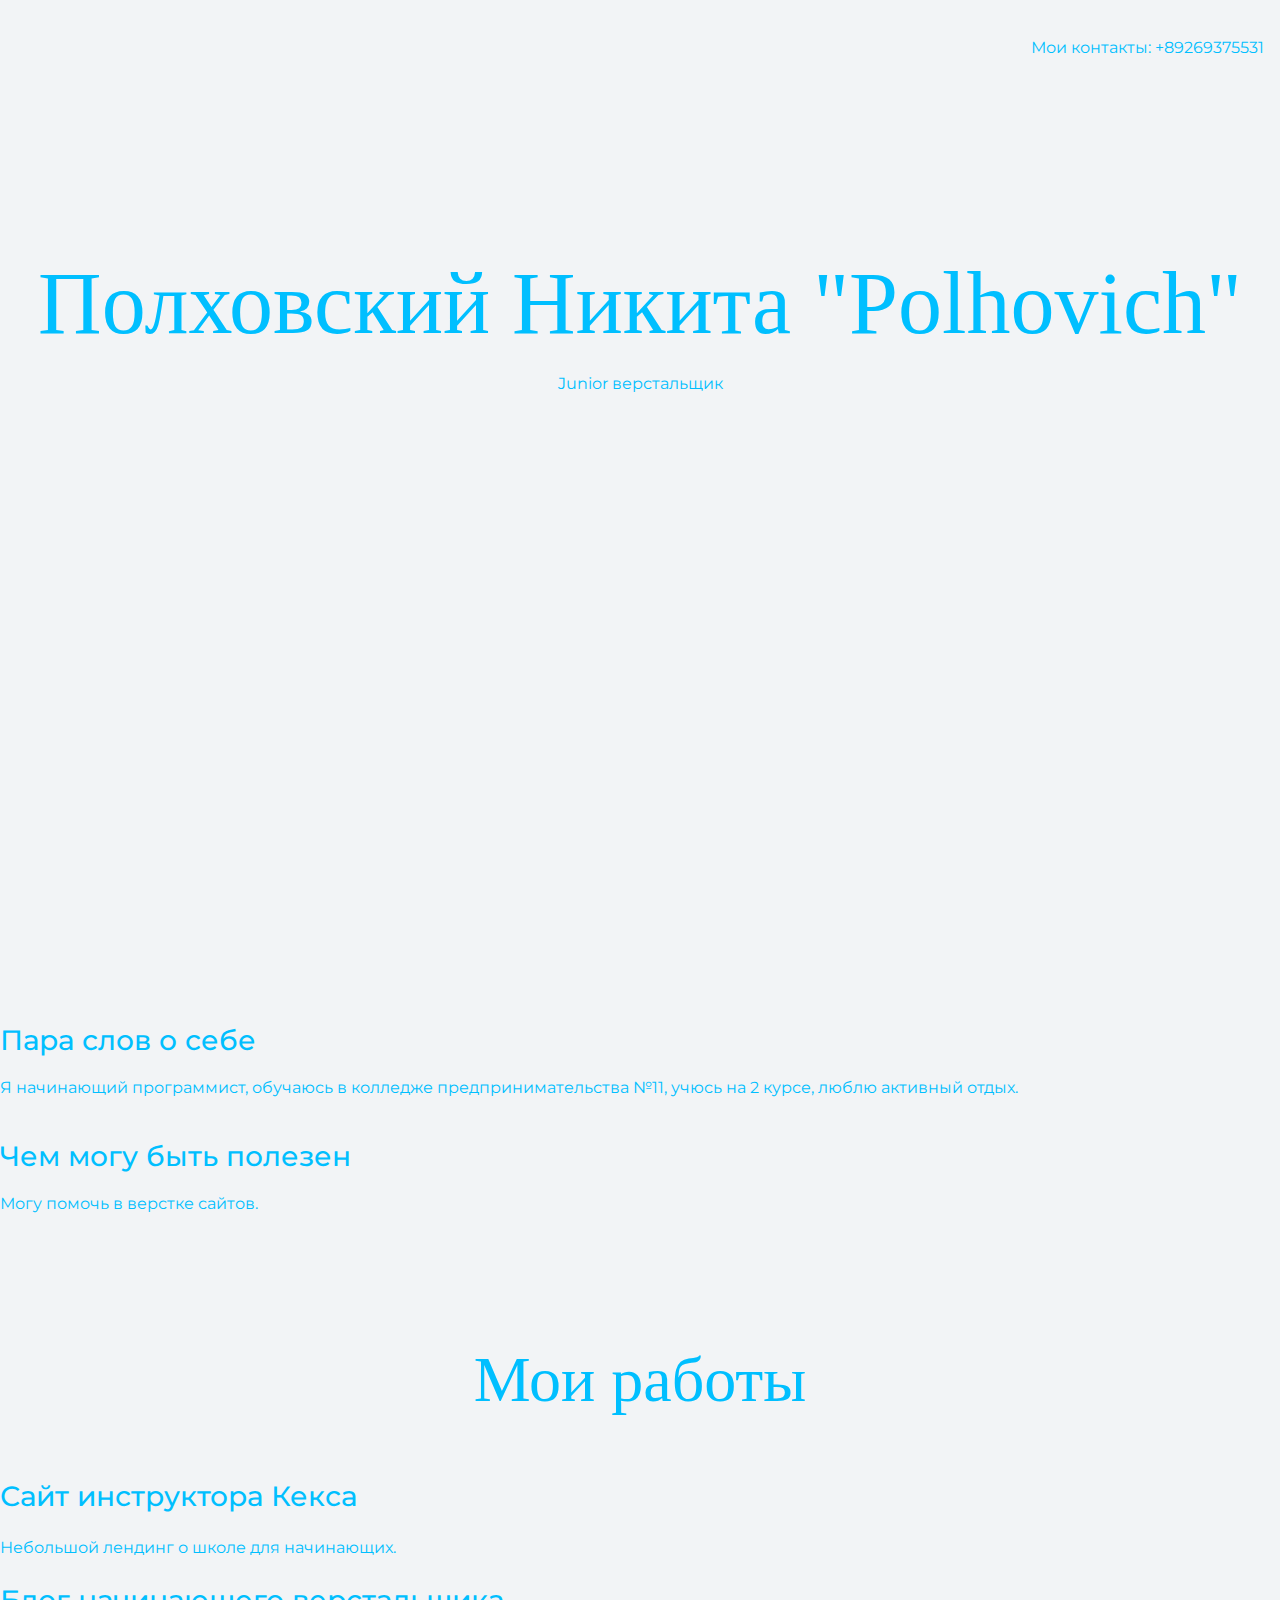
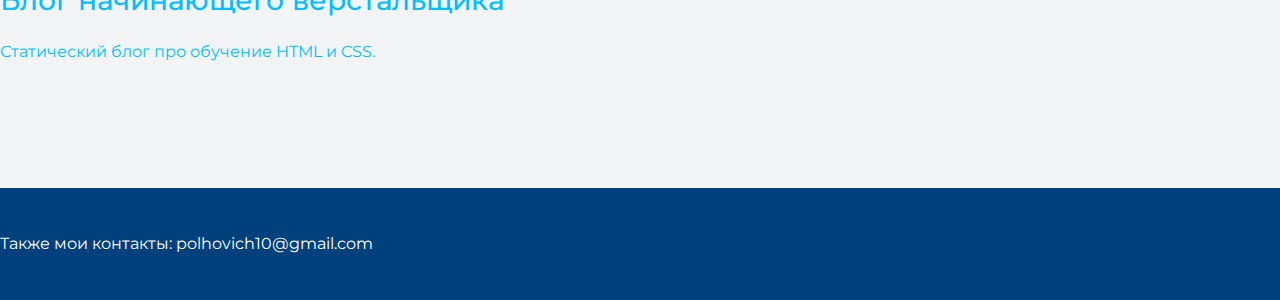
==== index.html @ 1afcd13a "Update index.html" ====
<!DOCTYPE html>
<html lang="ru">
  <head>
    <meta charset="UTF-8">
    <link rel="stylesheet" href="style.css">
    <link href="https://fonts.googleapis.com/css?family=Montserrat:400,500,700|Old+Standard+TT&display=swap&subset=cyrillic" rel="stylesheet">
    <title>Портфолио Junior верстальщика</title> 
  </head>

  <body>
    <header class="page-header">
      <div class="container">
      Мои контакты:
      +89269375531
    </div>
    </header>

    <section class="hero-image">
      <h1 class="heading"><div class="container">Полховский Никита "Polhovich"</div></h1>
      <p><div class="container">Junior верстальщик</div></p>
    </section>

    <section class="intro">
      <h2 class="subheading"></h2>
      <h3>Пара слов о себе</h3>
      <p>Я начинающий программист, обучаюсь в колледже предпринимательства №11, учюсь на 2 курсе, люблю активный отдых.</p>
      <h3>Чем могу быть полезен</h3>
      <p>Могу помочь в верстке сайтов.</p>
    </section>

    <section class="portfolio">
      <h2 class="subheading">Мои работы</h2>

      <h3>Сайт инструктора Кекса</h3>
      <p>Небольшой лендинг о школе для начинающих.</p>

      <h3>Блог начинающего верстальщика</h3>
      <p>Статический блог про обучение HTML и CSS.</p>
    </section>

    <footer class="page-footer">
      Также мои контакты:
      polhovich10@gmail.com
    </footer>
  </body>
</html>
---- style.css ----
body {
  margin: 0;
  min-width: 960px;
  font-family: "Montserrat", "Helvetica", "Arial", sans-serif;
  font-size: 16px;
  line-height: 32px;
  color: #00bfff;
  background-color: #f2f4f6;
  background-image: url(images/photo.jpg);
  background-repeat: no-repeat;
  background-position: top center;
}

.container {
  max-width: 928px;
  margin: 0 auto;
  padding: 0 16px;
}

.page-header {
  margin: 0 0 160px;
  padding: 32px 0 32px;
}

.page-header .container,
.page-footer .container {
  max-width: 1408px;
  text-align: right;
}

.page-header a {
  margin-left: 56px;
  color: #288be6;
  text-decoration: none;
  background-repeat: no-repeat;
  background-position: left;
}

.header-email {
  padding-left: 30px;
  background-image: url("img/icon-email-header.svg");
}

.header-phone {
  padding-left: 25px;
  background-image: url("img/icon-phone-header.svg");
}

.hero-image {
  margin-bottom: 620px;
}

.hero-image .container {
  max-width: 1408px;
  text-align: center;
}

.heading {
  margin: 0 0 16px;
  font-family: "Old Standard TT", "Times", "Times New Roman", serif;
  font-size: 88px;
  line-height: 96px;
  font-weight: 400;
}

.hero-image p {
  margin: 0;
  font-size: 32px;
  line-height: 48px;
}

.intro {
  margin: 0 0 120px;
}

.subheading {
  margin: 0 0 56px;
  font-family: "Old Standard TT", "Times", "Times New Roman", serif;
  font-size: 64px;
  line-height: 80px;
  font-weight: 400;
  text-align: center;
}

.user-image {
  margin: 0 0 32px;
  text-align: center;
}

.intro h3,
.portfolio h3 {
  margin: 0 0 12px;
  font-size: 28px;
  line-height: 40px;
  font-weight: 500;
}

.intro p {
  margin: 0 0 32px;
}

.skills-list {
  margin: 0;
  padding: 0;
}

.skills-list dt {
  padding-left: 32px;
  background-repeat: no-repeat;
  background-position: left;
}

.skill-html {
  background-image: url("img/icon-html.svg");
}

.skill-css {
  background-image: url("img/icon-css.svg");
}

.level {
  margin: 4px 0 16px;
  padding: 0;
  height: 14px;
  font-size: 0;
  background-color: #ffffff;
  border: 1px solid #86c3fa;
  border-radius: 8px;
}

.level div {
  margin: 1px;
  height: 12px;
  background-color: #288be6;
  border-radius: 6px;
}

.portfolio {
  margin: 0 0 120px;
}

.projects {
  margin: 0;
  padding: 0;
  list-style: none;
}

.projects li {
  margin: 0 0 80px;
}

.project-image {
  margin: 0 0 24px;
  text-align: center;
}

.projects p {
  margin: 0 0 24px;
}

.button {
  padding: 6px 20px;
  display: inline-block;
  vertical-align: baseline;
  text-decoration: none;
  text-transform: uppercase;
  border-radius: 4px;
  background-color: #288be6;
  color: #ffffff;
}

.page-footer {
  padding: 40px 0;
  background-color: #00417d;
  color: #ffffff;
}

.page-footer a {
  margin-left: 56px;
  color: inherit;
  text-decoration: none;
  background-repeat: no-repeat;
  background-position: left;
}

.footer-email {
  padding-left: 30px;
  background-image: url("img/icon-email-footer.svg");
}

.footer-phone {
  padding-left: 25px;
  background-image: url("img/icon-phone-footer.svg");
}
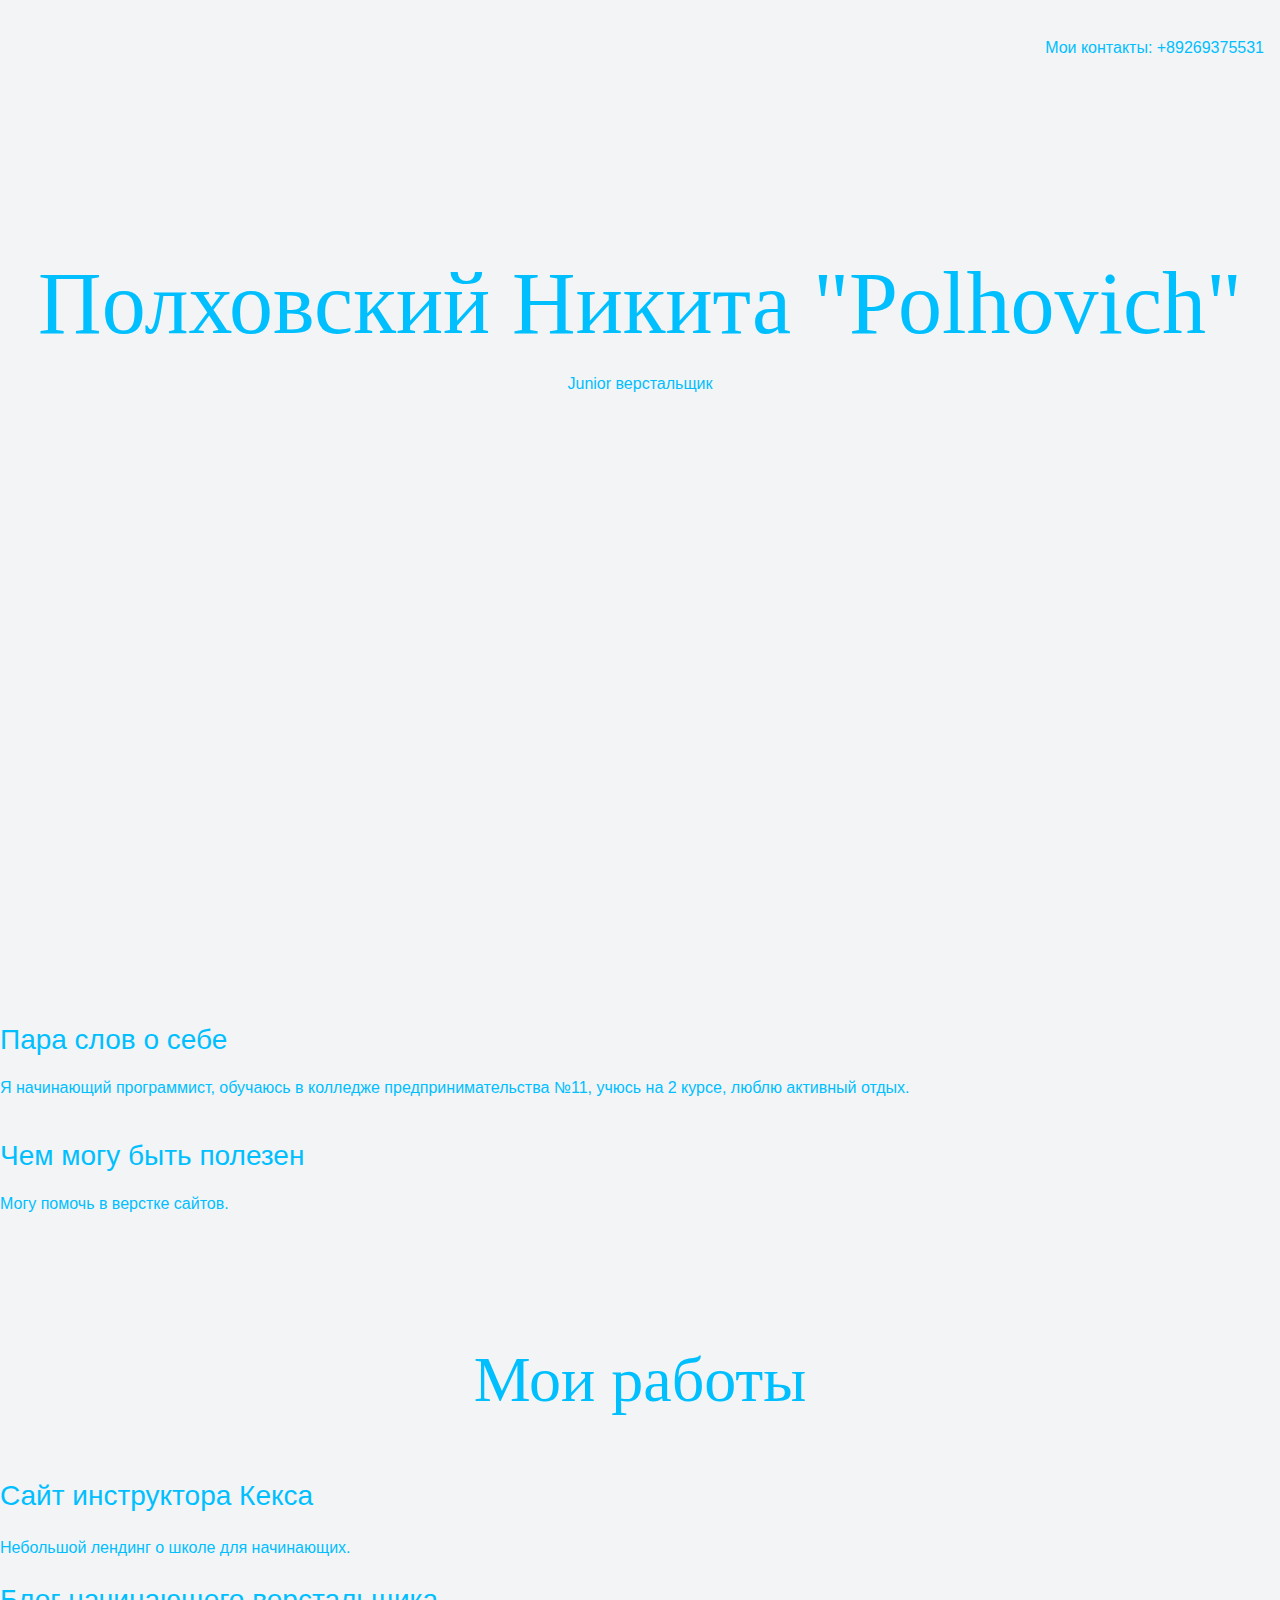
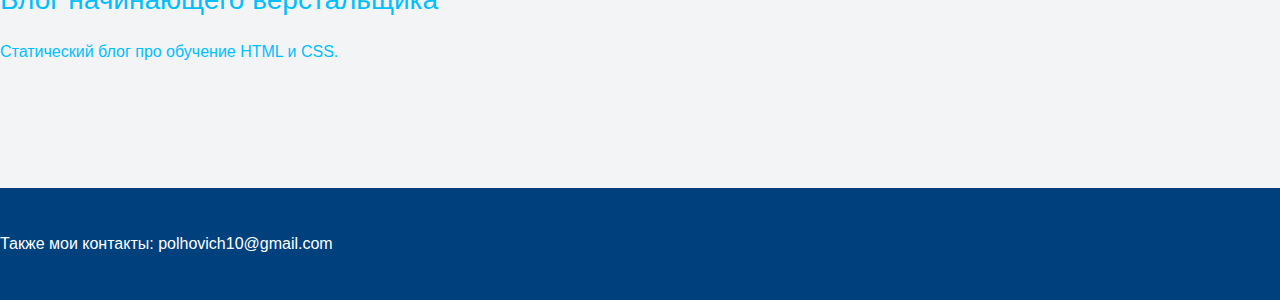
==== commit fd657f1d: "Update index.html" ====
--- a/index.html
+++ b/index.html
@@ -3,7 +3,7 @@
   <head>
     <meta charset="UTF-8">
     <link rel="stylesheet" href="style.css">
-    <link href="https://fonts.googleapis.com/css?family=Montserrat:400,500,700|Old+Standard+TT&display=swap&subset=cyrillic" rel="stylesheet">
+    <link href="https://imgfon.ru/Img/Crop/2560x2048/Nature/derevo-noch-luna-nebo-zvezdy.jpg" rel="stylesheet">
     <title>Портфолио Junior верстальщика</title> 
   </head>
 
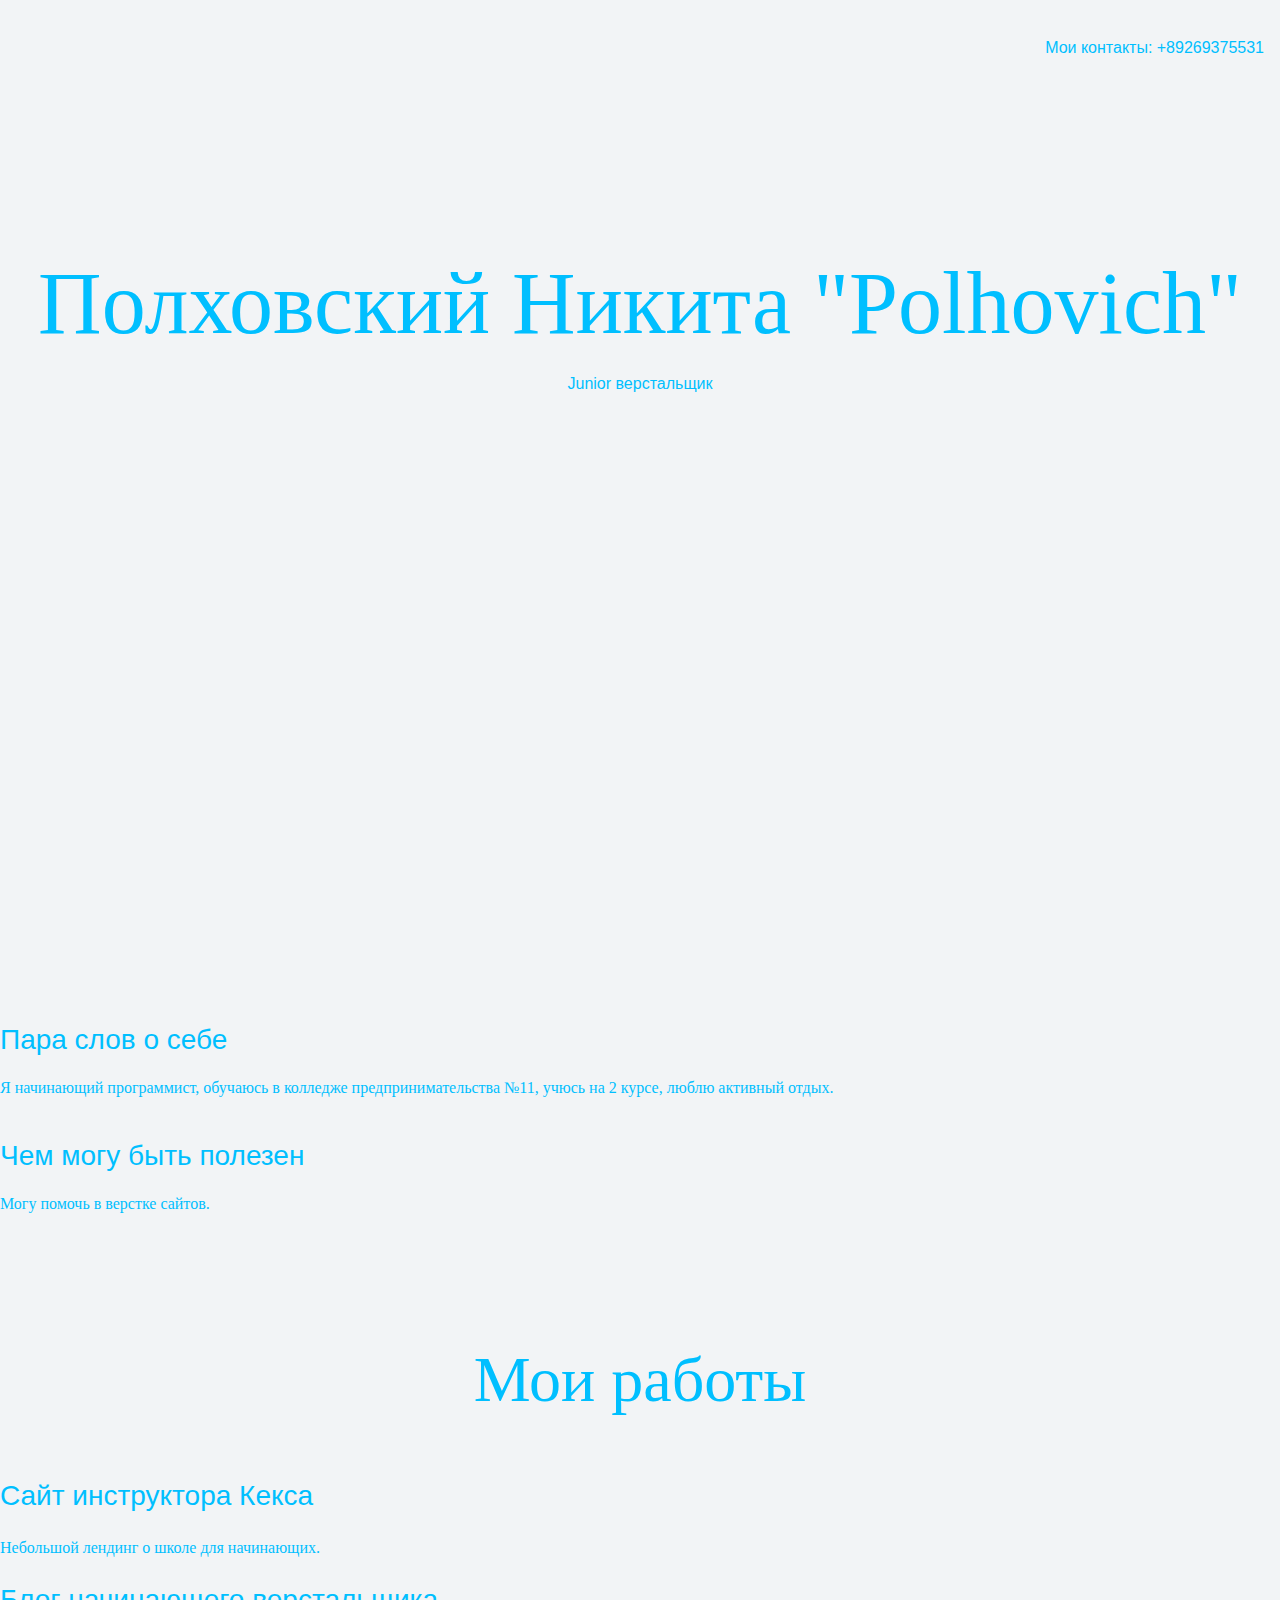
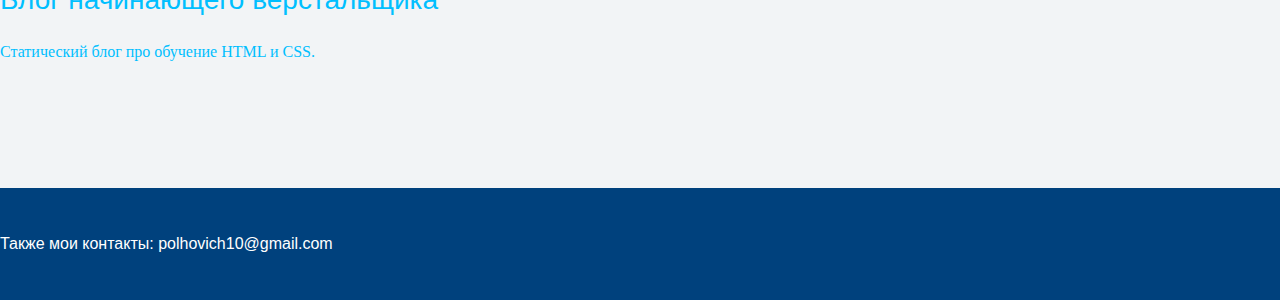
==== commit d63448ef: "Update index.html" ====
--- a/index.html
+++ b/index.html
@@ -2,7 +2,7 @@
 <html lang="ru">
   <head>
     <meta charset="UTF-8">
-    <link rel="stylesheet" href="style.css">
+    <link rel="stylesheet" href="Css and fonts/css/style.css">
     <link href="https://imgfon.ru/Img/Crop/2560x2048/Nature/derevo-noch-luna-nebo-zvezdy.jpg" rel="stylesheet">
     <title>Портфолио Junior верстальщика</title> 
   </head>
--- a/Css and fonts/css/style.css
+++ b/Css and fonts/css/style.css
@@ -0,0 +1,214 @@
+@font-face {
+      font-family: 'Caveat';
+      src: url('Css and fonts/fonts/caveat-regular-webfont.woff') format('woff');
+      src: url('Css and fonts/fonts/caveat-regular-webfont.woff2') format('woff2');
+      font-weight: normal;
+      font-style: normal;
+}
+  
+@font-face {
+      font-family: 'Caveat';
+      src: url('Css and fonts/fonts/caveat-bold-webfont.woff') format('woff');
+      src: url('Css and fonts/fonts/caveat-bold-webfont.woff2') format('woff2');
+      font-weight: bold;
+      font-style: normal;  
+}
+
+p {
+    font-family: Caveat;  
+}
+
+body {
+  margin: 0;
+  min-width: 960px;
+  font-family: "Montserrat", "Helvetica", "Arial", sans-serif;
+  font-size: 16px;
+  line-height: 32px;
+  color: #00bfff;
+  background-color: #f2f4f6;
+  background-image: url(https://imgfon.ru/Img/Crop/2560x2048/Nature/derevo-noch-luna-nebo-zvezdy.jpg);
+  background-repeat: no-repeat;
+  background-position: top center;
+}
+
+.container {
+  max-width: 928px;
+  margin: 0 auto;
+  padding: 0 16px;
+}
+
+.page-header {
+  margin: 0 0 160px;
+  padding: 32px 0 32px;
+}
+
+.page-header .container,
+.page-footer .container {
+  max-width: 1408px;
+  text-align: right;
+}
+
+.page-header a {
+  margin-left: 56px;
+  color: #288be6;
+  text-decoration: none;
+  background-repeat: no-repeat;
+  background-position: left;
+}
+
+.header-email {
+  padding-left: 30px;
+  background-image: url("img/icon-email-header.svg");
+}
+
+.header-phone {
+  padding-left: 25px;
+  background-image: url("img/icon-phone-header.svg");
+}
+
+.hero-image {
+  margin-bottom: 620px;
+}
+
+.hero-image .container {
+  max-width: 1408px;
+  text-align: center;
+}
+
+.heading {
+  margin: 0 0 16px;
+  font-family: "Old Standard TT", "Times", "Times New Roman", serif;
+  font-size: 88px;
+  line-height: 96px;
+  font-weight: 400;
+}
+
+.hero-image p {
+  margin: 0;
+  font-size: 32px;
+  line-height: 48px;
+}
+
+.intro {
+  margin: 0 0 120px;
+}
+
+.subheading {
+  margin: 0 0 56px;
+  font-family: "Old Standard TT", "Times", "Times New Roman", serif;
+  font-size: 64px;
+  line-height: 80px;
+  font-weight: 400;
+  text-align: center;
+}
+
+.user-image {
+  margin: 0 0 32px;
+  text-align: center;
+}
+
+.intro h3,
+.portfolio h3 {
+  margin: 0 0 12px;
+  font-size: 28px;
+  line-height: 40px;
+  font-weight: 500;
+}
+
+.intro p {
+  margin: 0 0 32px;
+}
+
+.skills-list {
+  margin: 0;
+  padding: 0;
+}
+
+.skills-list dt {
+  padding-left: 32px;
+  background-repeat: no-repeat;
+  background-position: left;
+}
+
+.skill-html {
+  background-image: url("img/icon-html.svg");
+}
+
+.skill-css {
+  background-image: url("img/icon-css.svg");
+}
+
+.level {
+  margin: 4px 0 16px;
+  padding: 0;
+  height: 14px;
+  font-size: 0;
+  background-color: #ffffff;
+  border: 1px solid #86c3fa;
+  border-radius: 8px;
+}
+
+.level div {
+  margin: 1px;
+  height: 12px;
+  background-color: #288be6;
+  border-radius: 6px;
+}
+
+.portfolio {
+  margin: 0 0 120px;
+}
+
+.projects {
+  margin: 0;
+  padding: 0;
+  list-style: none;
+}
+
+.projects li {
+  margin: 0 0 80px;
+}
+
+.project-image {
+  margin: 0 0 24px;
+  text-align: center;
+}
+
+.projects p {
+  margin: 0 0 24px;
+}
+
+.button {
+  padding: 6px 20px;
+  display: inline-block;
+  vertical-align: baseline;
+  text-decoration: none;
+  text-transform: uppercase;
+  border-radius: 4px;
+  background-color: #288be6;
+  color: #ffffff;
+}
+
+.page-footer {
+  padding: 40px 0;
+  background-color: #00417d;
+  color: #ffffff;
+}
+
+.page-footer a {
+  margin-left: 56px;
+  color: inherit;
+  text-decoration: none;
+  background-repeat: no-repeat;
+  background-position: left;
+}
+
+.footer-email {
+  padding-left: 30px;
+  background-image: url("img/icon-email-footer.svg");
+}
+
+.footer-phone {
+  padding-left: 25px;
+  background-image: url("img/icon-phone-footer.svg");
+}
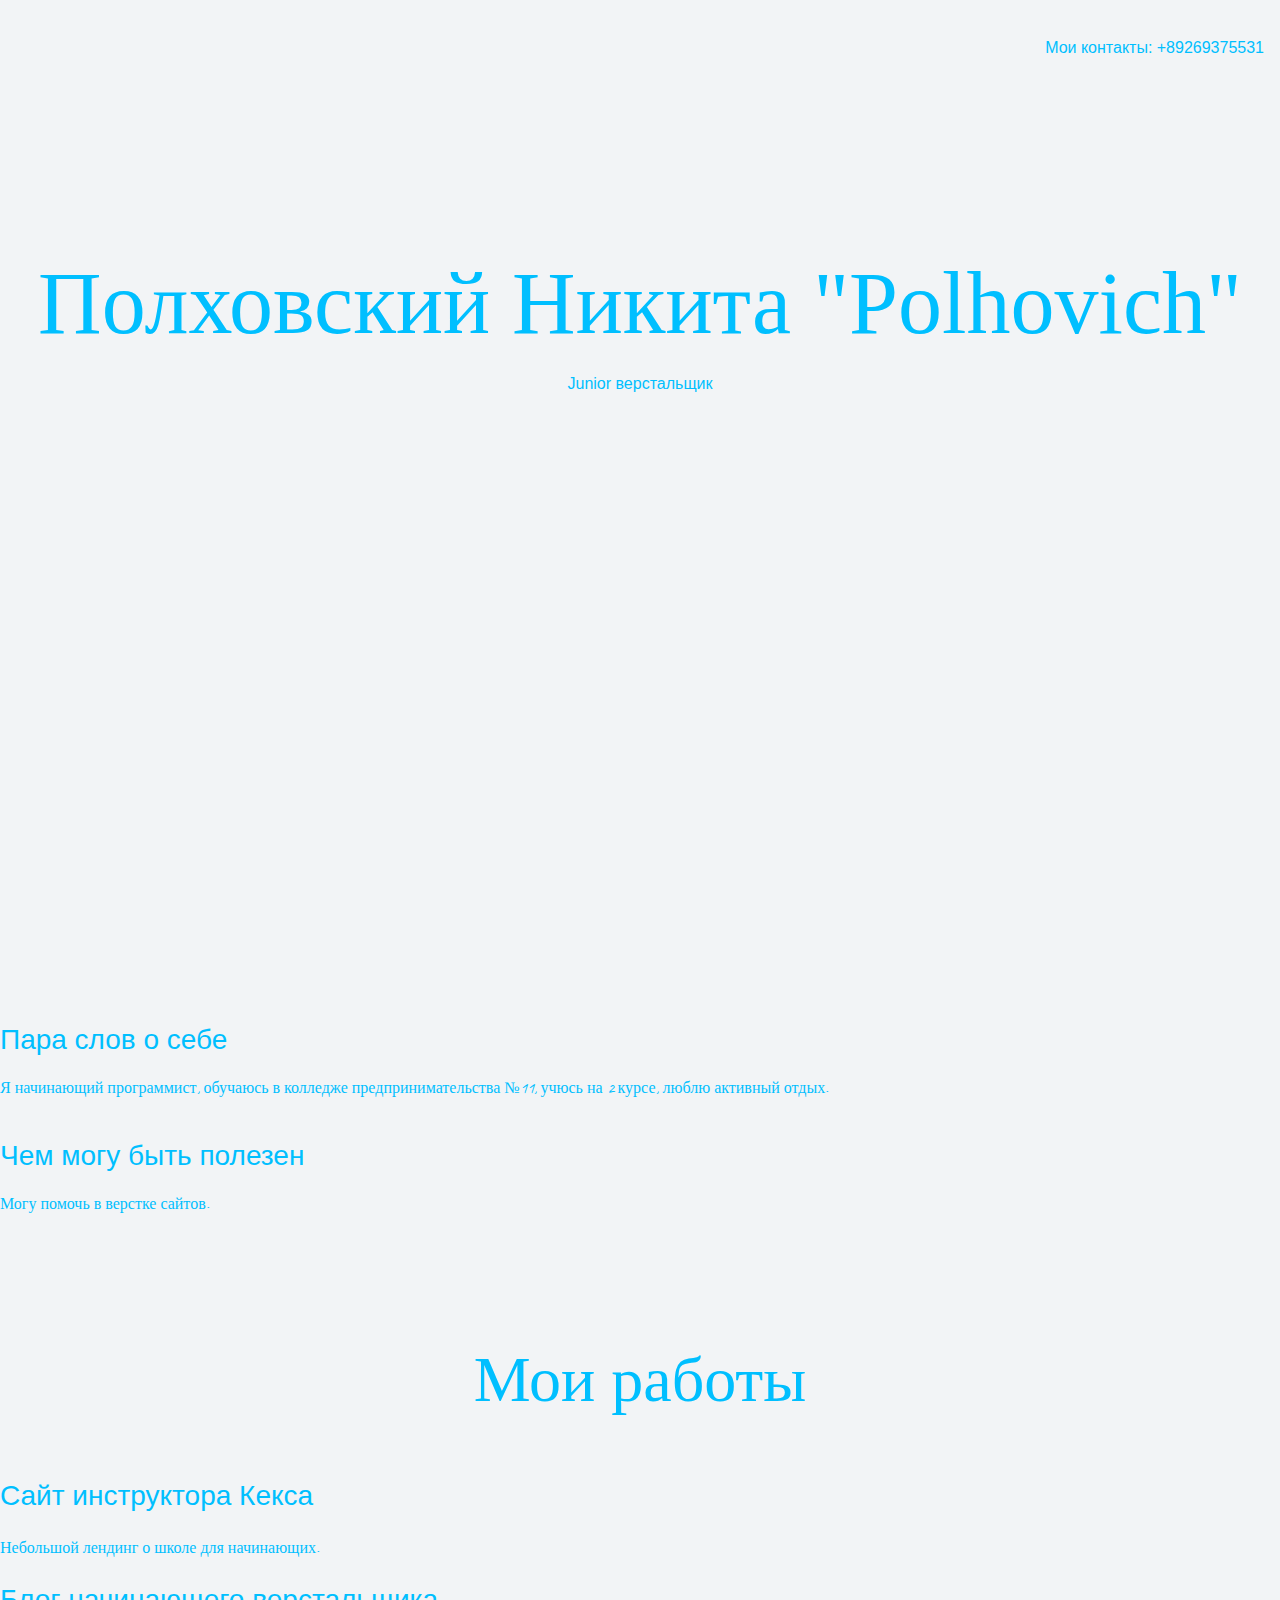
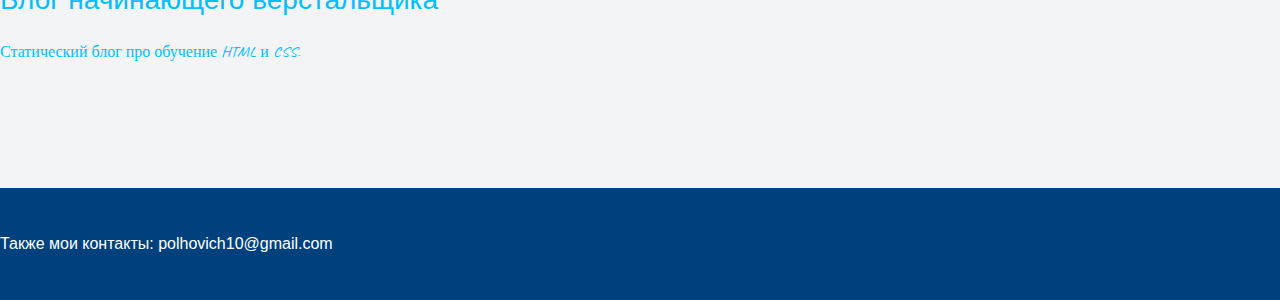
==== commit f296a8d3: "Update index.html" ====
--- a/index.html
+++ b/index.html
@@ -1,8 +1,8 @@
 <!DOCTYPE html>
-<html lang="ru">
+<html>
   <head>
     <meta charset="UTF-8">
-    <link rel="stylesheet" href="Css and fonts/css/style.css">
+    <link rel="stylesheet" href="style.css">
     <link href="https://imgfon.ru/Img/Crop/2560x2048/Nature/derevo-noch-luna-nebo-zvezdy.jpg" rel="stylesheet">
     <title>Портфолио Junior верстальщика</title> 
   </head>
--- a/style.css
+++ b/style.css
@@ -0,0 +1,214 @@
+@font-face {
+      font-family: 'Caveat';
+      src: url('fonts/caveat-regular-webfont.woff') format('woff');
+      src: url('fonts/caveat-regular-webfont.woff2') format('woff2');
+      font-weight: normal;
+      font-style: normal;
+}
+  
+@font-face {
+      font-family: 'Caveat';
+      src: url('fonts/caveat-bold-webfont.woff') format('woff');
+      src: url('fonts/caveat-bold-webfont.woff2') format('woff2');
+      font-weight: bold;
+      font-style: normal;  
+}
+
+p {
+    font-family: Caveat;  
+}
+
+body {
+  margin: 0;
+  min-width: 960px;
+  font-family: "Montserrat", "Helvetica", "Arial", sans-serif;
+  font-size: 16px;
+  line-height: 32px;
+  color: #00bfff;
+  background-color: #f2f4f6;
+  background-image: url(https://imgfon.ru/Img/Crop/2560x2048/Nature/derevo-noch-luna-nebo-zvezdy.jpg);
+  background-repeat: no-repeat;
+  background-position: top center;
+}
+
+.container {
+  max-width: 928px;
+  margin: 0 auto;
+  padding: 0 16px;
+}
+
+.page-header {
+  margin: 0 0 160px;
+  padding: 32px 0 32px;
+}
+
+.page-header .container,
+.page-footer .container {
+  max-width: 1408px;
+  text-align: right;
+}
+
+.page-header a {
+  margin-left: 56px;
+  color: #288be6;
+  text-decoration: none;
+  background-repeat: no-repeat;
+  background-position: left;
+}
+
+.header-email {
+  padding-left: 30px;
+  background-image: url("img/icon-email-header.svg");
+}
+
+.header-phone {
+  padding-left: 25px;
+  background-image: url("img/icon-phone-header.svg");
+}
+
+.hero-image {
+  margin-bottom: 620px;
+}
+
+.hero-image .container {
+  max-width: 1408px;
+  text-align: center;
+}
+
+.heading {
+  margin: 0 0 16px;
+  font-family: "Old Standard TT", "Times", "Times New Roman", serif;
+  font-size: 88px;
+  line-height: 96px;
+  font-weight: 400;
+}
+
+.hero-image p {
+  margin: 0;
+  font-size: 32px;
+  line-height: 48px;
+}
+
+.intro {
+  margin: 0 0 120px;
+}
+
+.subheading {
+  margin: 0 0 56px;
+  font-family: "Old Standard TT", "Times", "Times New Roman", serif;
+  font-size: 64px;
+  line-height: 80px;
+  font-weight: 400;
+  text-align: center;
+}
+
+.user-image {
+  margin: 0 0 32px;
+  text-align: center;
+}
+
+.intro h3,
+.portfolio h3 {
+  margin: 0 0 12px;
+  font-size: 28px;
+  line-height: 40px;
+  font-weight: 500;
+}
+
+.intro p {
+  margin: 0 0 32px;
+}
+
+.skills-list {
+  margin: 0;
+  padding: 0;
+}
+
+.skills-list dt {
+  padding-left: 32px;
+  background-repeat: no-repeat;
+  background-position: left;
+}
+
+.skill-html {
+  background-image: url("img/icon-html.svg");
+}
+
+.skill-css {
+  background-image: url("img/icon-css.svg");
+}
+
+.level {
+  margin: 4px 0 16px;
+  padding: 0;
+  height: 14px;
+  font-size: 0;
+  background-color: #ffffff;
+  border: 1px solid #86c3fa;
+  border-radius: 8px;
+}
+
+.level div {
+  margin: 1px;
+  height: 12px;
+  background-color: #288be6;
+  border-radius: 6px;
+}
+
+.portfolio {
+  margin: 0 0 120px;
+}
+
+.projects {
+  margin: 0;
+  padding: 0;
+  list-style: none;
+}
+
+.projects li {
+  margin: 0 0 80px;
+}
+
+.project-image {
+  margin: 0 0 24px;
+  text-align: center;
+}
+
+.projects p {
+  margin: 0 0 24px;
+}
+
+.button {
+  padding: 6px 20px;
+  display: inline-block;
+  vertical-align: baseline;
+  text-decoration: none;
+  text-transform: uppercase;
+  border-radius: 4px;
+  background-color: #288be6;
+  color: #ffffff;
+}
+
+.page-footer {
+  padding: 40px 0;
+  background-color: #00417d;
+  color: #ffffff;
+}
+
+.page-footer a {
+  margin-left: 56px;
+  color: inherit;
+  text-decoration: none;
+  background-repeat: no-repeat;
+  background-position: left;
+}
+
+.footer-email {
+  padding-left: 30px;
+  background-image: url("img/icon-email-footer.svg");
+}
+
+.footer-phone {
+  padding-left: 25px;
+  background-image: url("img/icon-phone-footer.svg");
+}
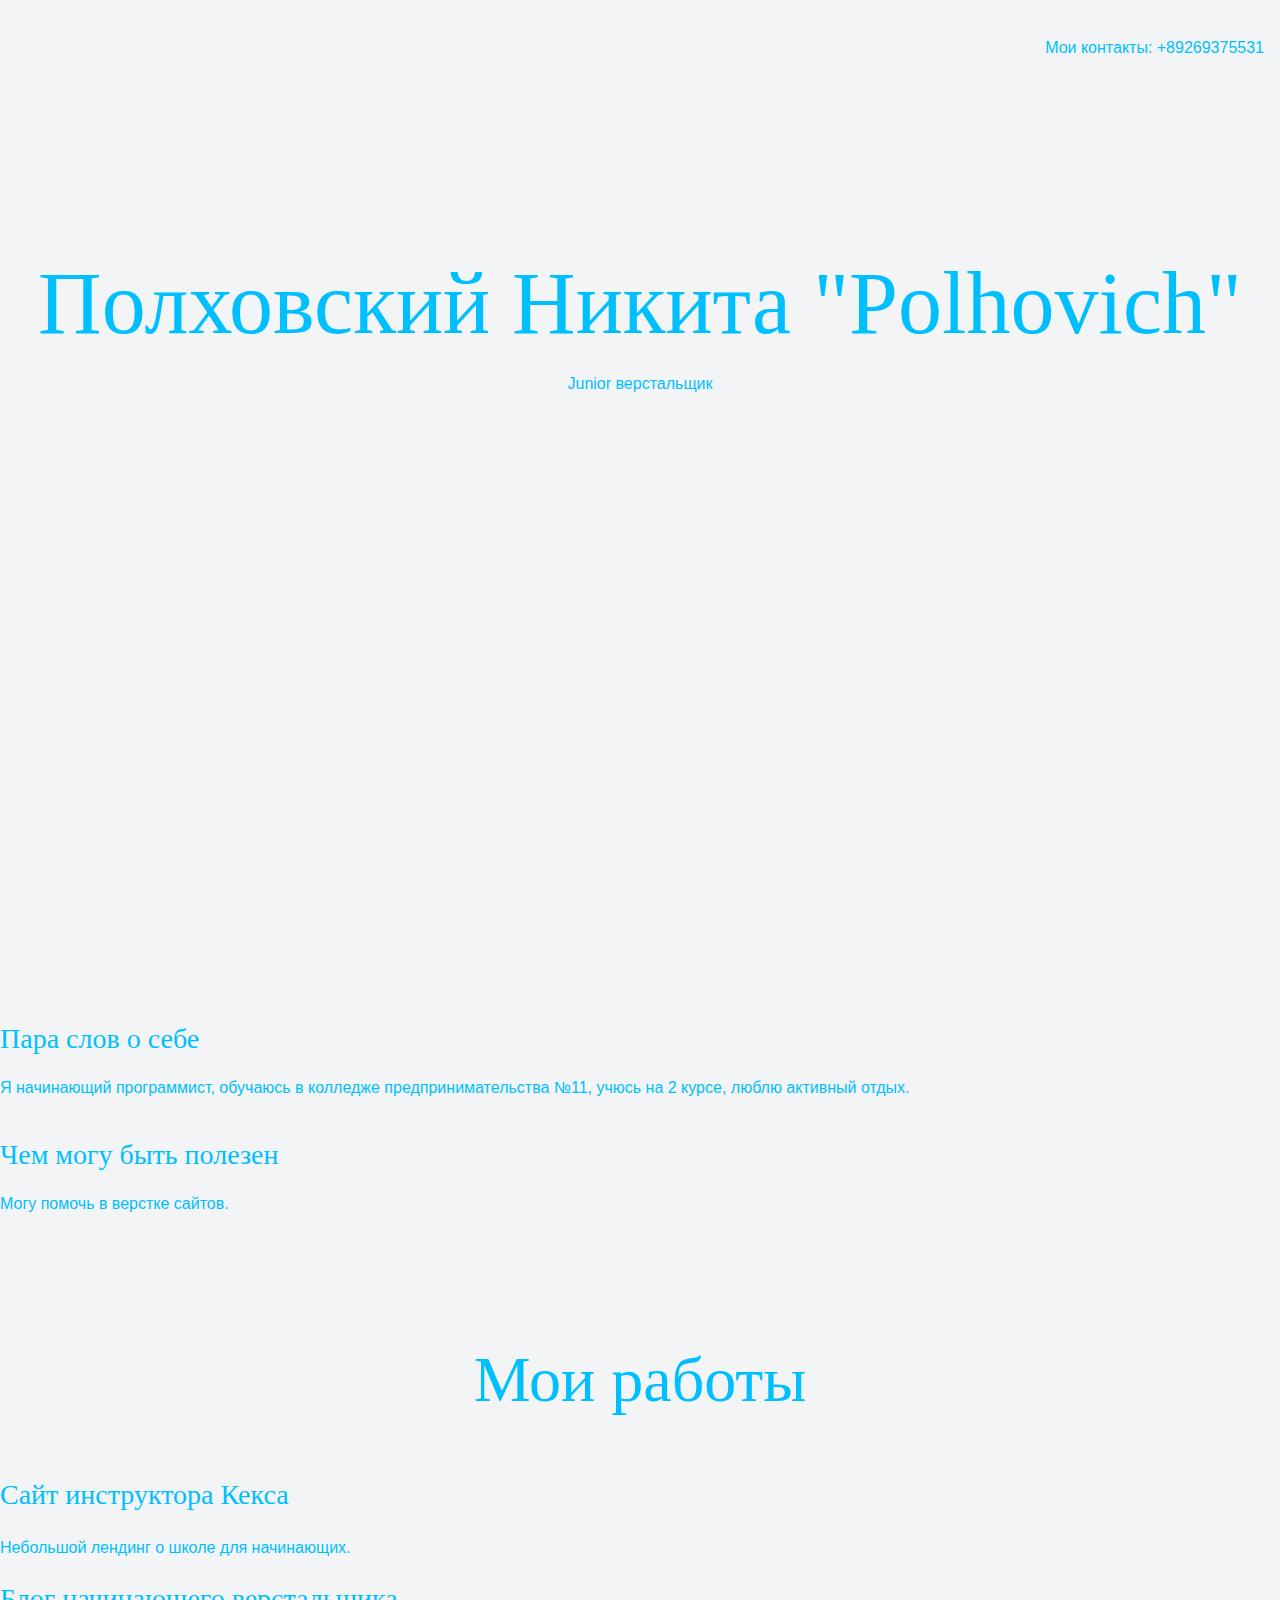
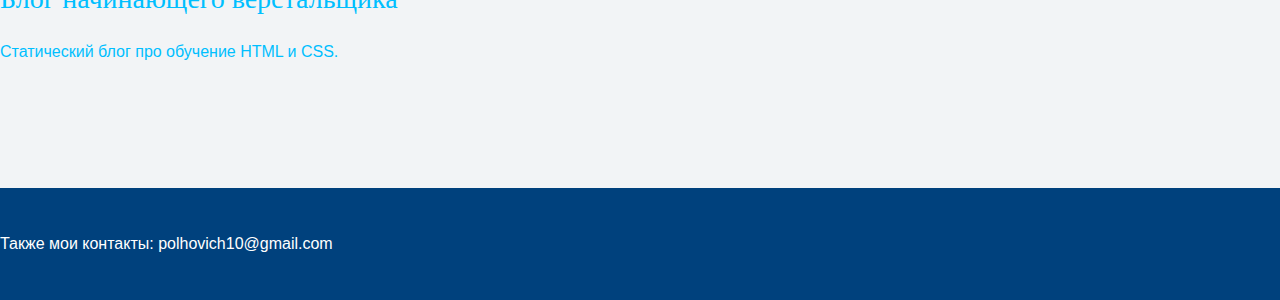
==== commit 68cb5002: "Update index.html" ====
--- a/index.html
+++ b/index.html
@@ -1,5 +1,5 @@
 <!DOCTYPE html>
-<html>
+<html lang="ru">
   <head>
     <meta charset="UTF-8">
     <link rel="stylesheet" href="style.css">
--- a/style.css
+++ b/style.css
@@ -14,8 +14,8 @@
       font-style: normal;  
 }
 
-p {
-    font-family: Caveat;  
+h3 {
+    font-family: 'Caveat';  
 }
 
 body {
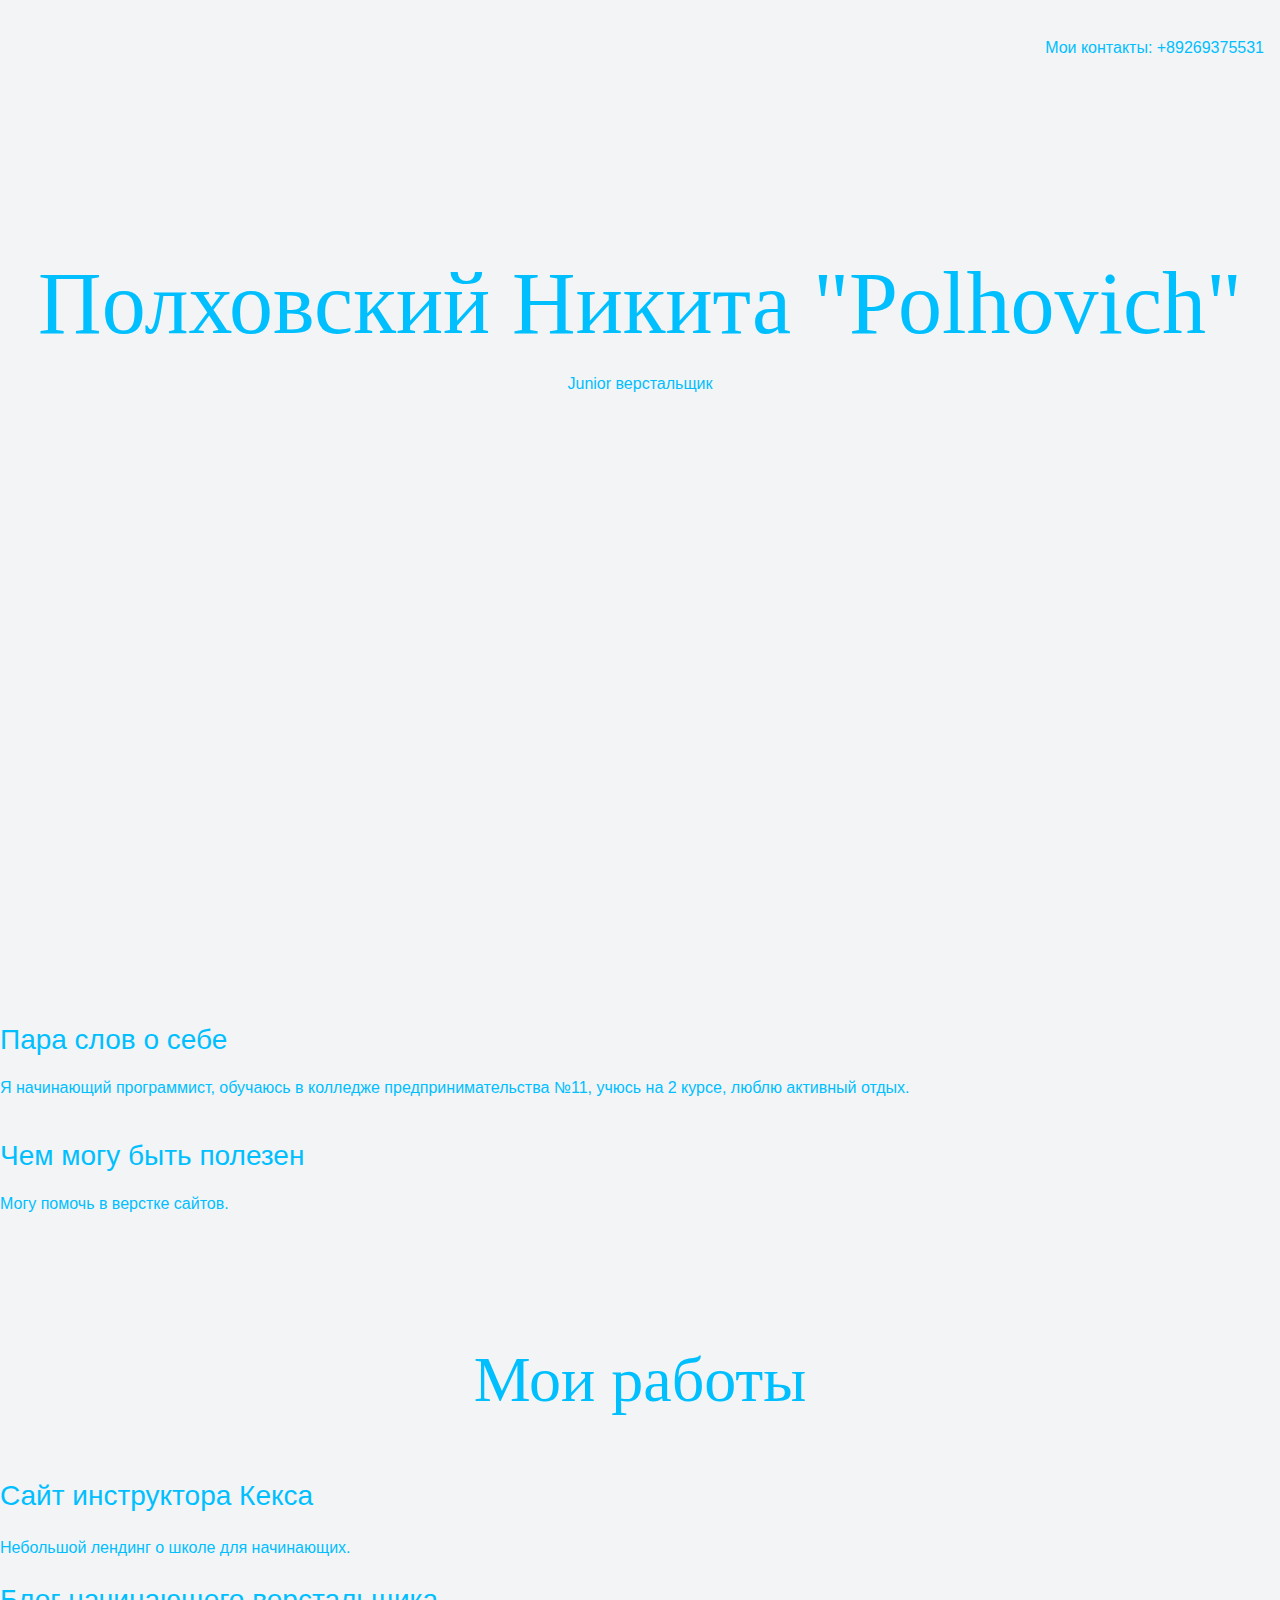
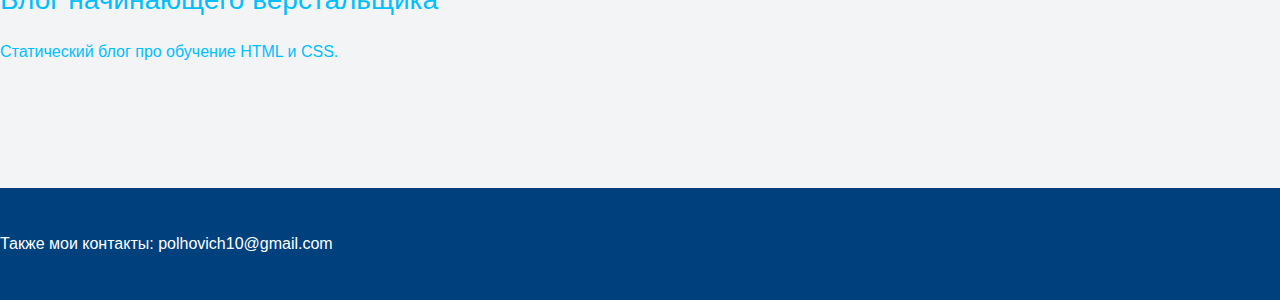
==== commit 07d1efb0: "Update index.html" ====
--- a/index.html
+++ b/index.html
@@ -4,6 +4,8 @@
     <meta charset="UTF-8">
     <link rel="stylesheet" href="style.css">
     <link href="https://imgfon.ru/Img/Crop/2560x2048/Nature/derevo-noch-luna-nebo-zvezdy.jpg" rel="stylesheet">
+    <link rel="preconnect" href="https://fonts.gstatic.com">
+<link href="https://fonts.googleapis.com/css2?family=Caveat:wght@500&display=swap" rel="stylesheet">
     <title>Портфолио Junior верстальщика</title> 
   </head>
 
--- a/style.css
+++ b/style.css
@@ -1,22 +1,3 @@
-@font-face {
-      font-family: 'Caveat';
-      src: url('fonts/caveat-regular-webfont.woff') format('woff');
-      src: url('fonts/caveat-regular-webfont.woff2') format('woff2');
-      font-weight: normal;
-      font-style: normal;
-}
-  
-@font-face {
-      font-family: 'Caveat';
-      src: url('fonts/caveat-bold-webfont.woff') format('woff');
-      src: url('fonts/caveat-bold-webfont.woff2') format('woff2');
-      font-weight: bold;
-      font-style: normal;  
-}
-
-h3 {
-    font-family: 'Caveat';  
-}
 
 body {
   margin: 0;
